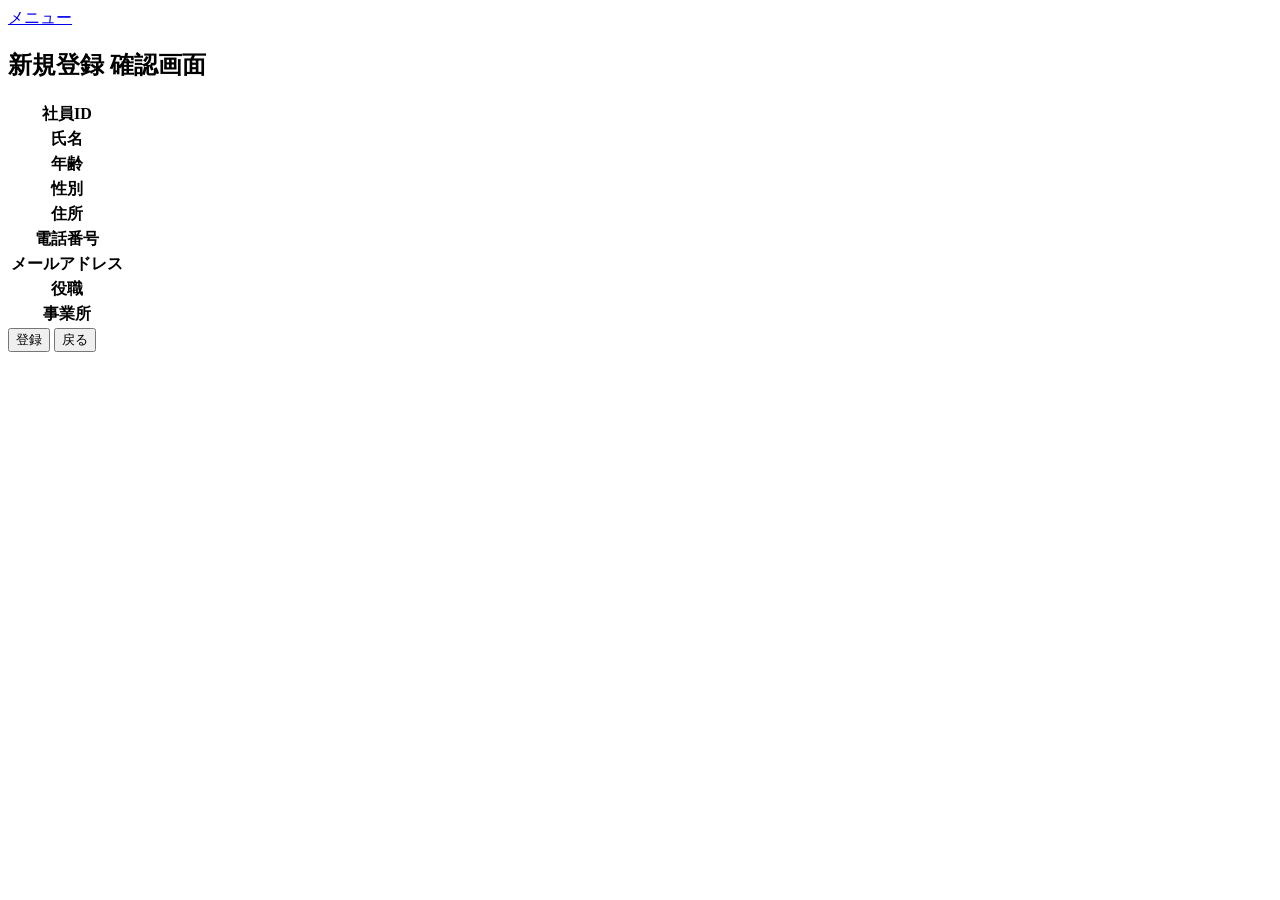
==== src/main/resources/templates/addConf.html @ 38cc22eb "総合問題_新規登録機能追加_上之園" ====
<!DOCTYPE html>
<html>
<head>
	<meta http-equiv="Content-Type" content="text/html; charset=UTF-8">
	<link rel="stylesheet" th:href="@{/css/common.css}">
	<title>新規登録</title>
</head>
<body>
	<div id="wapper">
		<div class="menu">
			<a href="/">メニュー</a>
		</div>
		<div class="menu">
			<h2>新規登録 確認画面</h2>
		</div>
		<form method="post" th:object="${memberForm}" th:action="@{/add}">
			<table class="ct">
				<tbody>
					<tr>
						<th>社員ID</th>
						<td th:text="${memberForm.memberId}"></td>
						<input type="hidden" th:field="*{memberId}">
					</tr>
					<tr>
						<th>氏名</th>
						<td th:text="${memberForm.name}"></td>
						<input type="hidden" th:field="*{name}">
					</tr>
					<tr>
						<th>年齢</th>
						<td th:text="${memberForm.age}"></td>
						<input type="hidden" th:field="*{age}">
					</tr>
					<tr>
						<th>性別</th>
						<td th:text="${memberForm.sexName}"></td>
						<input type="hidden" th:field="*{sex}">
					</tr>
					<tr>
						<th>住所</th>
						<td th:text="${memberForm.address}"></td>
						<input type="hidden" th:field="*{address}">
					</tr>
					<tr>
						<th>電話番号</th>
						<td th:text="${memberForm.tel}"></td>
						<input type="hidden" th:field="*{tel}">
					</tr>
					<tr>
						<th>メールアドレス</th>
						<td th:text="${memberForm.mail}"></td>
						<input type="hidden" th:field="*{mail}">
					</tr>
					<tr>
						<th>役職</th>
						<td th:text="${position.positionName}"></td>
						<input type="hidden" th:field="*{positionId}">
					</tr>
					<tr>
						<th>事業所</th>
						<td th:text="${place.placeName}"></td>
						<input type="hidden" th:field="*{placeId}">
					</tr>
				</tbody>
			</table>
			<div class="menu">
				<button type="submit">登録</button>
				<!--javascriptでもとの入力値を保持したまま前の画面に遷移できる-->
				<button type="button" onclick="history.back()">戻る</button>
			</div>
		</form>
	</div>
</body>
</html>
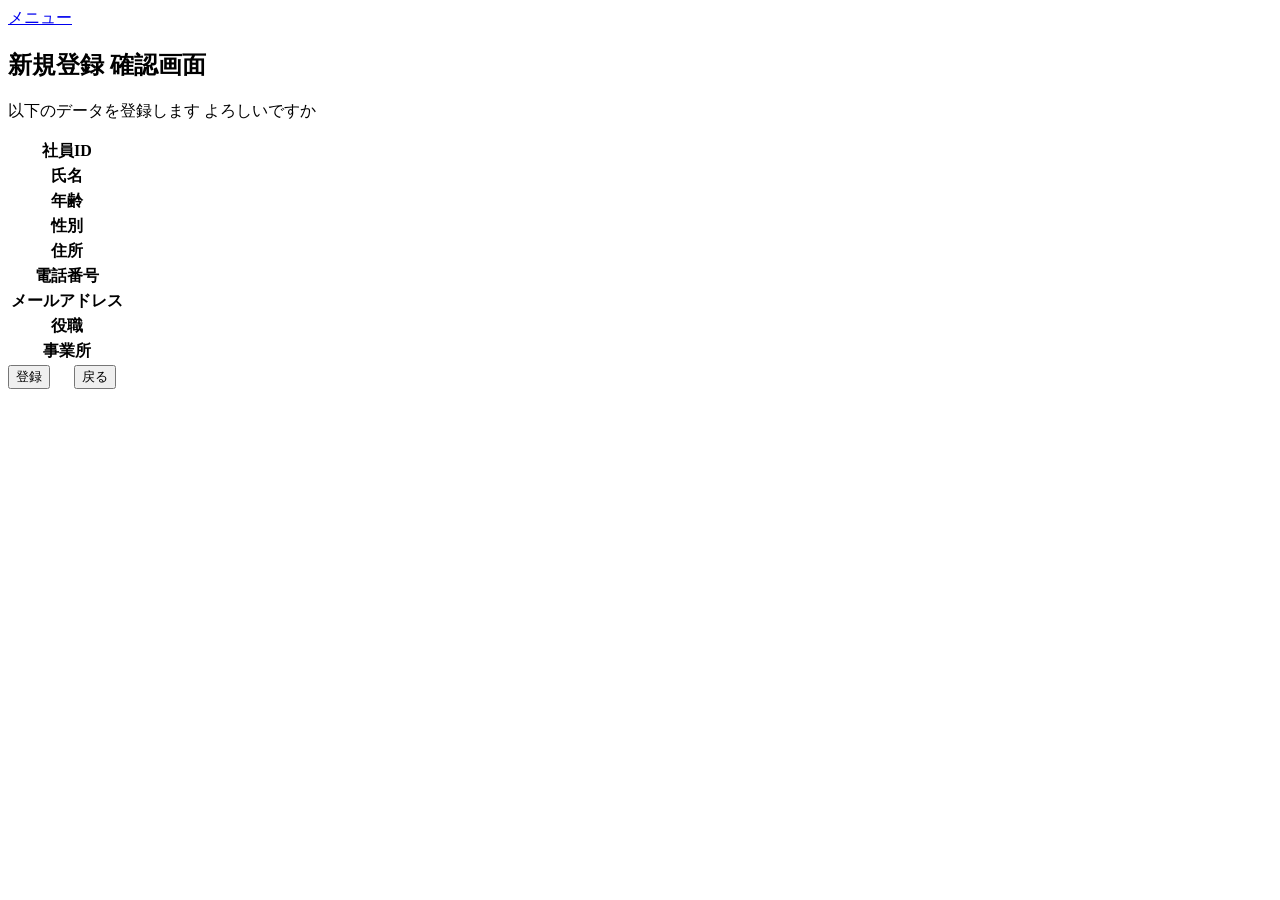
==== commit 151c7767: "総合問題_詳細更新削除機能追加_上之園" ====
--- a/src/main/resources/templates/addConf.html
+++ b/src/main/resources/templates/addConf.html
@@ -12,6 +12,7 @@
 		</div>
 		<div class="menu">
 			<h2>新規登録 確認画面</h2>
+			<p>以下のデータを登録します よろしいですか</p>
 		</div>
 		<form method="post" th:object="${memberForm}" th:action="@{/add}">
 			<table class="ct">
@@ -65,6 +66,7 @@
 			</table>
 			<div class="menu">
 				<button type="submit">登録</button>
+				&nbsp;&nbsp;&nbsp;&nbsp
 				<!--javascriptでもとの入力値を保持したまま前の画面に遷移できる-->
 				<button type="button" onclick="history.back()">戻る</button>
 			</div>
